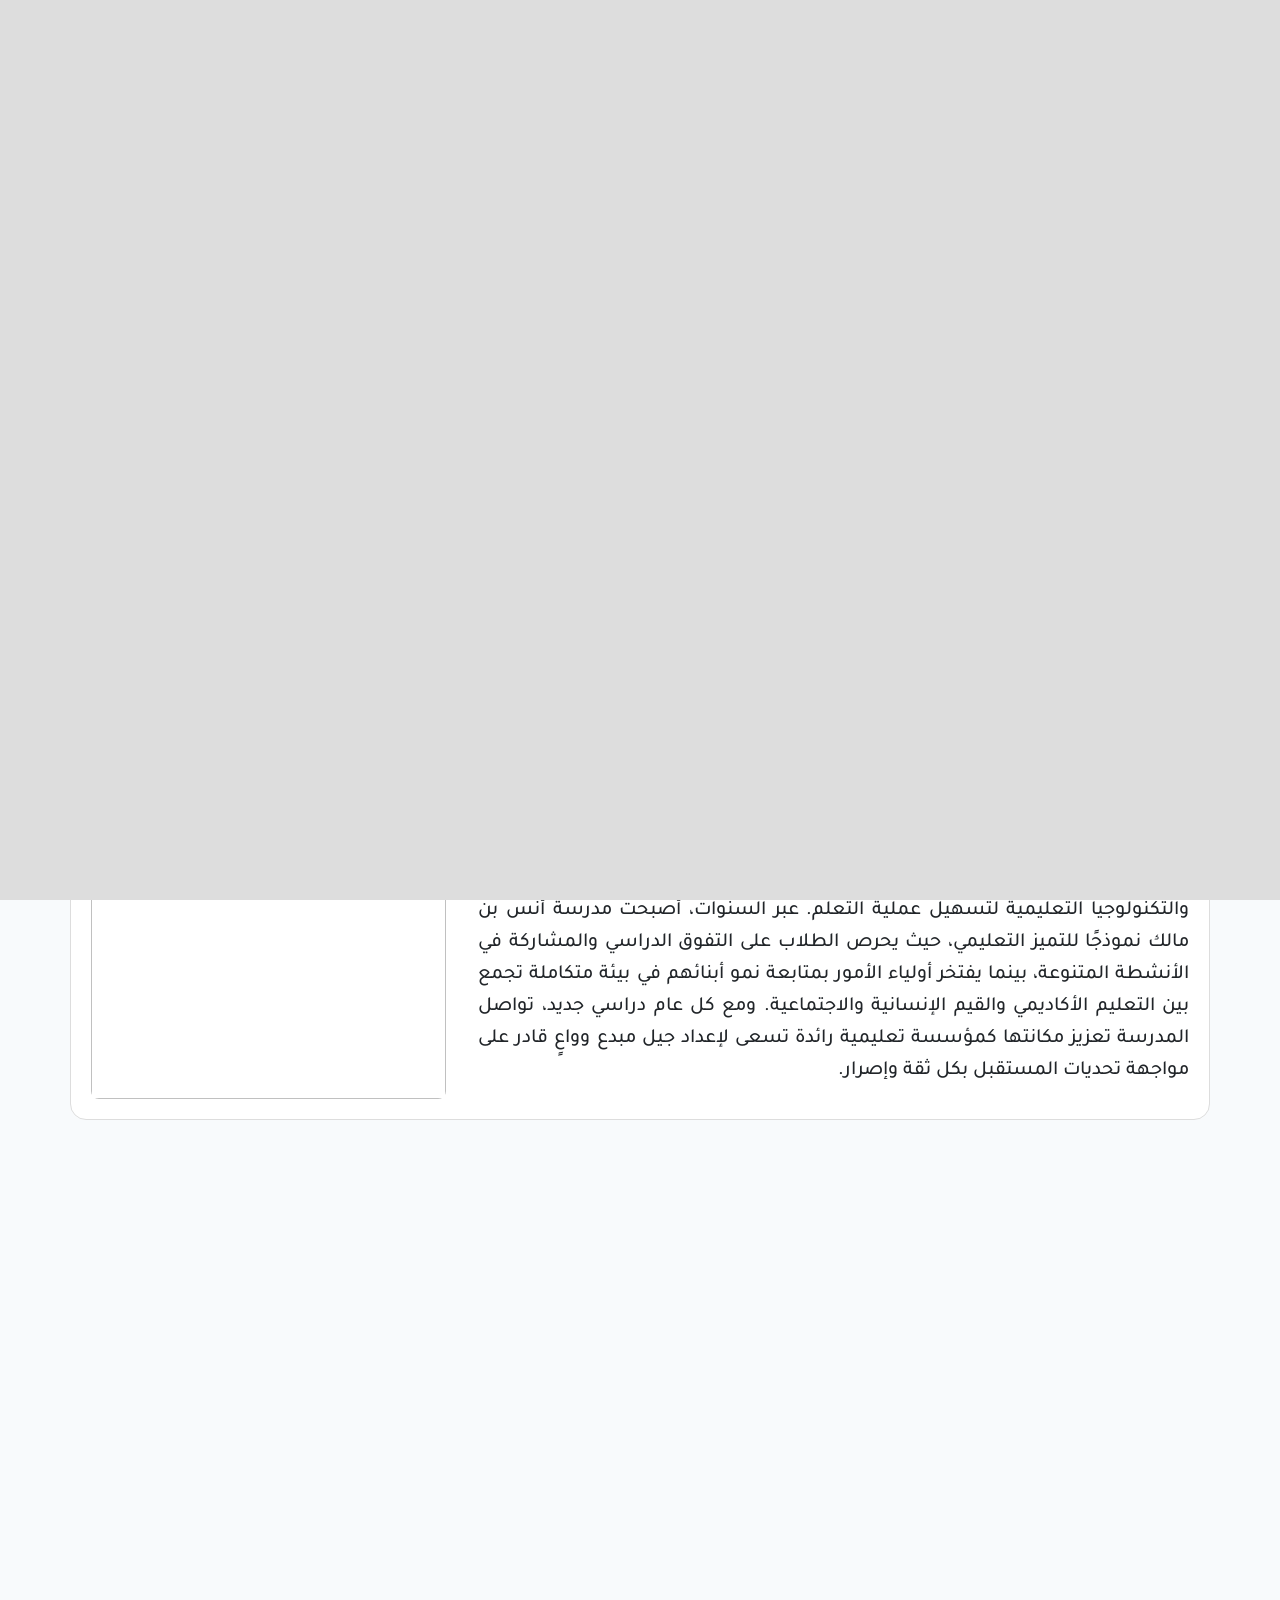
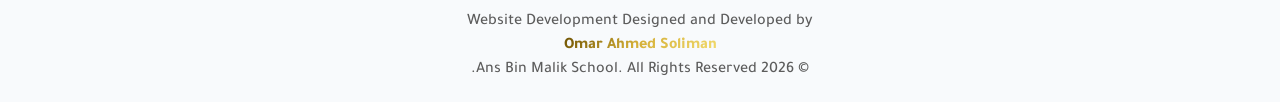
==== home.html @ f26a5320 "Add files via upload" ====
<!doctype html>
<html lang="ar" dir="rtl">

<head>
    <meta charset="utf-8">
    <meta name="viewport" content="width=device-width, initial-scale=1">
    <title>مدرسة أنس بن مالك للتعليم الأساسي 5-7</title>
    <link rel="preconnect" href="https://fonts.googleapis.com">
    <link rel="preconnect" href="https://fonts.gstatic.com" crossorigin>
    <link
        href="https://fonts.googleapis.com/css2?family=Cairo:wght@200..1000&family=Tajawal:wght@200;300;400;500;700;800;900&display=swap"
        rel="stylesheet">
    <meta charset="UTF-8">
    <meta name="viewport" content="width=device-width, initial-scale=1.0">
    <meta name="description"
        content="الموقع الرسمي لمدرسة أنس بن مالك 2026 يعرض الأخبار، الأنشطة، وأسماء الأوائل بإشراف Omar Ahmed Soliman.">
    <meta name="keywords"
        content="مدرسة أنس بن مالك, تعليم, أوائل, أنشطة مدرسية, 2026, طلاب, امتحانات, جدول الحصص, أخبار المدرسة, المعلمين, الفصول الدراسية, كتب, مكتبة, مسابقات, مشاريع, فعاليات, نتائج, التربية, الأنشطة الإضافية, التعليم الرقمي">
    <meta name="author" content="Omar Ahmed Soliman">
    <meta name="robots" content="index, follow">
    <meta property="og:title" content="الموقع الرسمي لمدرسة أنس بن مالك 2026">
    <meta property="og:description" content="تابع أخبار وأنشطة مدرسة أنس بن مالك وأسماء الأوائل لعام 2026.">
    <meta property="og:image" content="https://example.com/school-image.jpg">
    <meta name="theme-color" content="#8A1538">
    <meta name="viewport" content="width=device-width, initial-scale=1.0, maximum-scale=1.0, user-scalable=no">
    <link href="https://cdn.jsdelivr.net/npm/bootstrap@5.3.8/dist/css/bootstrap.min.css" rel="stylesheet"
        integrity="sha384-sRIl4kxILFvY47J16cr9ZwB07vP4J8+LH7qKQnuqkuIAvNWLzeN8tE5YBujZqJLB" crossorigin="anonymous">
    <link rel="shortcut icon" href="./imgs/WhatsApp Image 2026-03-01 at 15.16.49.jpeg" type="image/x-icon">
    <link rel="stylesheet" href="https://cdn.jsdelivr.net/npm/swiper@12/swiper-bundle.min.css">
    <link rel="stylesheet" href="./style.css">
</head>

<body>

    <nav class=" navbar  navbar-expand-lg navbar-dark  shadow-sm sticky-top">
        <div class="container">
            <div>
                <img src="./imgs/WhatsApp Image 2026-03-01 at 15.16.49.jpeg" class="logo-img" alt="">

                <a class="navbar-brand " href="./home.html">مدرسة أنس بن مالك 5-7</a>

            </div>


            <button class="navbar-toggler" type="button" data-bs-toggle="collapse"
                data-bs-target="#navbarSupportedContent" aria-controls="navbarSupportedContent" aria-expanded="false"
                aria-label="Toggle navigation">
                <span class="navbar-toggler-icon">

                </span>
            </button>
            <div class="collapse navbar-collapse" id="navbarSupportedContent">
                <ul class="navbar-nav me-auto mb-2 mb-lg-0">
                    <li class="nav-item">
                        <a class="nav-link active" aria-current="page" href="./home.html">الصفحة الرئيسية</a>
                    </li>
                    <li class="nav-item">
                        <a class="nav-link active" aria-current="page" href="./news.html">الأخبار</a>
                    </li>
                    <li class="nav-item">
                        <a class="nav-link active" aria-current="page" href="./names.html">الهيئة التعليمية</a>
                    </li>
                    <li class="nav-item">
                        <a class="nav-link active" aria-current="page" href="./tables.html">الجداول التعليمية</a>
                    </li>

                    <li class="nav-item dropdown">
                        <a class="nav-link dropdown-toggle" href="#" role="button" data-bs-toggle="dropdown"
                            aria-expanded="false">
                            الأوائل
                        </a>


                        <ul class="dropdown-menu">
                            <li><a class="dropdown-item" href="./the-5-tops.html">أوائل الصف الخامس</a></li>
                            <li><a class="dropdown-item" href="./the-6-tops.html">أوائل الصف السادس</a></li>
                            <li><a class="dropdown-item" href="./the-7-tops.html"> أوائل الصف السابع</a></li>


                        </ul>
                    </li>
                </ul>
            </div>

        </div>
    </nav>
    <h2 class="container mt-5 qon" ">نبذة عن المدرسة</h2>
    <div class=" pass">
        </div>
        <section class="container home-section">

            <div class="box">

                <div class="content">

                    <p>مدرسة أنس بن مالك للصفوف من 5 إلى 7 تعتبر من المدارس الرائدة في تقديم تعليم متكامل يركز على تنمية
                        شخصية الطالب من جميع الجوانب. تهدف المدرسة إلى خلق بيئة تعليمية محفزة تشجع الطلاب على التعلم
                        والاكتشاف، مع مراعاة تطوير مهارات التفكير النقدي والإبداعي لديهم. تقدم المدرسة برامج أكاديمية
                        قوية
                        تغطي جميع المواد الأساسية، إلى جانب الأنشطة الرياضية والفنية التي تساعد في تنمية المواهب الفردية
                        وبناء روح التعاون والعمل الجماعي. يولي المدرسون في أنس بن مالك اهتمامًا خاصًا بتطوير قيم
                        الانضباط
                        والاحترام وحب المعرفة لدى الطلاب، كما توفر المدرسة مرافق حديثة وأدوات تعليمية مبتكرة تساهم في
                        تعزيز
                        تجربة التعلم وجعلها ممتعة وفعالة. من خلال التركيز على التعليم المتوازن بين الجانب الأكاديمي
                        والاجتماعي والثقافي، تسعى مدرسة أنس بن مالك إلى إعداد جيل قادر على مواجهة تحديات المستقبل بثقة
                        ومهارات متقدمة.</p>
                </div>
                <div class="img-box">
                    <img src="./imgs/oman_login_bg_2.png" alt="">
                </div>
            </div>
        </section>
        <section class="container home-section">
            <div class="box">
                <div class="content">
                    <p>تأسست مدرسة أنس بن مالك منذ عدة سنوات بهدف تقديم تعليم متميز للطلاب من الصفوف 5 إلى 7، وقد شهدت
                        منذ
                        انطلاقتها تطورًا ملحوظًا على جميع الأصعدة الأكاديمية والإدارية. بدأت المدرسة بفريق صغير من
                        المعلمين
                        الملتزمين، ومع مرور الوقت توسعت لتضم كوادر تعليمية متخصصة في جميع المواد الدراسية، بالإضافة إلى
                        خبراء في الأنشطة الرياضية والفنية والثقافية. حرصت إدارة المدرسة منذ البداية على توفير بيئة
                        تعليمية
                        آمنة ومحفزة، مع التركيز على استخدام أحدث أساليب التدريس والتكنولوجيا التعليمية لتسهيل عملية
                        التعلم.
                        عبر السنوات، أصبحت مدرسة أنس بن مالك نموذجًا للتميز التعليمي، حيث يحرص الطلاب على التفوق الدراسي
                        والمشاركة في الأنشطة المتنوعة، بينما يفتخر أولياء الأمور بمتابعة نمو أبنائهم في بيئة متكاملة
                        تجمع
                        بين التعليم الأكاديمي والقيم الإنسانية والاجتماعية. ومع كل عام دراسي جديد، تواصل المدرسة تعزيز
                        مكانتها كمؤسسة تعليمية رائدة تسعى لإعداد جيل مبدع وواعٍ قادر على مواجهة تحديات المستقبل بكل ثقة
                        وإصرار.</p>
                </div>
                <div class="img-box">
                    <img src="./imgs/مدرسه1.jpg" alt="">
                </div>
            </div>
        </section>
        <section class="container home-section">
            <div class="swiper mySwiper">
                <div class="swiper-wrapper">
                    <div class="swiper-slide"><img class="swiper-img"
                            src="./imgs/WhatsApp Image 2026-03-01 at 15.16.49.jpeg" alt=""></div>
                    <div class="swiper-slide"><img class="swiper-img"
                            src="./imgs/WhatsApp Image 2026-03-01 at 15.16.49.jpeg" alt=""></div>
                    <div class="swiper-slide"><img class="swiper-img"
                            src="./imgs/WhatsApp Image 2026-03-01 at 15.16.49.jpeg" alt=""></div>
                    <div class="swiper-slide"><img class="swiper-img"
                            src="./imgs/WhatsApp Image 2026-03-01 at 15.16.49.jpeg" alt=""></div>
                    <div class="swiper-slide"><img class="swiper-img"
                            src="./imgs/WhatsApp Image 2026-03-01 at 15.16.49.jpeg" alt=""></div>
                    <div class="swiper-slide"><img class="swiper-img"
                            src="./imgs/WhatsApp Image 2026-03-01 at 15.16.49.jpeg" alt=""></div>
                    <div class="swiper-slide"><img class="swiper-img"
                            src="./imgs/WhatsApp Image 2026-03-01 at 15.16.49.jpeg" alt=""></div>
                    <div class="swiper-slide"><img class="swiper-img"
                            src="./imgs/WhatsApp Image 2026-03-01 at 15.16.49.jpeg" alt=""></div>
                    <div class="swiper-slide"><img class="swiper-img"
                            src="./imgs/WhatsApp Image 2026-03-01 at 15.16.49.jpeg" alt=""></div>
                    <div class="swiper-slide"><img class="swiper-img"
                            src="./imgs/WhatsApp Image 2026-03-01 at 15.16.49.jpeg" alt=""></div>
                    <div class="swiper-slide"><img class="swiper-img"
                            src="./imgs/WhatsApp Image 2026-03-01 at 15.16.49.jpeg" alt=""></div>

                </div>
                <div class="swiper-button-next"></div>
                <div class="swiper-button-prev"></div>
                <div class="swiper-pagination"></div>
            </div>
        </section>
        <footer>
            Website Development
            Designed and Developed by <span class="gold">Omar Ahmed Soliman</span>
            © 2026 Ans Bin Malik School. All Rights Reserved.</footer>


        <script src="https://cdn.jsdelivr.net/npm/swiper@12/swiper-bundle.min.js"></script>
        <script src="https://cdn.jsdelivr.net/npm/bootstrap@5.3.8/dist/js/bootstrap.bundle.min.js"
            integrity="sha384-FKyoEForCGlyvwx9Hj09JcYn3nv7wiPVlz7YYwJrWVcXK/BmnVDxM+D2scQbITxI"
            crossorigin="anonymous"></script>
        <script src="./main.js"></script>
</body>

</html>
---- style.css ----
/* @import url('https://fonts.googleapis.com/css2?family=Cairo:wght@200..1000&family=Tajawal:wght@200;300;400;500;700;800;900&display=swap'); */
html body {
    font-family: "Tajawal", sans-serif;
    /* font-family: system-ui, -apple-system, BlinkMacSystemFont, 'Segoe UI', Roboto, Oxygen, Ubuntu, Cantarell, 'Open Sans', 'Helvetica Neue', sans-serif; */
    font-weight: 500;
    min-height: 100vh;
    text-align: right !important;
    background-color: #F8FAFC !important;
}

.logo-img {
    width: 50px;
    height: 50px;
    border-radius: 50%;
}

.navbar-brand {
    font-weight: 700 !important;
}

.home-section {
    min-height: 50vh;
    display: flex;
    justify-content: center;
    align-items: center;
    padding: 20px 0;
}

.box {
    width: 100%;

    min-height: 50vh;
    display: grid;
    grid-template-columns: 2fr 1fr;
    gap: 2rem;
    border: 1px solid #ddd;
    padding: 20px;
    background-color: #fff;
    border-radius: 16px;
    /* box-shadow: inset 0 0 3px black; */
}

.content {
    display: flex;
    align-items: center;
}

p {
    font-size: 20px;
    text-align: justify;
    line-height: 1.6;
    margin: 0;
}

.img-box img {
    width: 100% !important;
    height: 100% !important;

    object-fit: cover;
    border-radius: 8px;

}

@media (max-width: 1200px) {
    .box {

        grid-template-columns: 1fr;
    }

    .img-box {

        /* height: 250px; */
        order: -1;
    }

    .navbar-brand {
        width: 50px;
    }
}

@media (max-width: 450px) {
    .box {
        border-radius: 0;
    }
}

.swiper-slide {
    display: flex !important;
    justify-content: center !important;
    align-items: center !important;


}



.swiper-img {
    transform: scale(0.8);
}

.box2 {
    min-height: 50vh;
}

nav {
    background-color: rgb(87, 17, 34);

}


.box3 {
    min-height: 50vh;
    width: 100%;

}

ol {
    width: 100%;
}


.dropdown-item {
    text-align: right;
}


.accordion-button {

    font-weight: 500;
    color: rgb(87, 17, 34);
}

.pass {
    width: 100vw;
    height: 100vh;
    top: 0px;
    background-color: #ddd;
    position: fixed;
    z-index: 500000000000000;
}



img {
    -webkit-user-drag: none;
    /* يمنع سحب الصور */

}


.tablebox {
    width: 100%;
}

.tablebox img {
    width: 100%;
    border-radius: 5px;

}

.table {
    border: 1px solid #ddd;
    padding: 5px;
    border-radius: 5px;
    display: flex;
    justify-content: center;
    align-items: center;
    gap: 10px;
    flex-direction: column;
    background-color: white;
    width: 100%;
    border-collapse: collapse;
}

.qon {
    color: rgb(87, 17, 34);
    font-weight: 800;
}


::-webkit-scrollbar {
    width: 12px;
}

::-webkit-scrollbar-track {
    background-color: rgb(87, 17, 34);
}

::-webkit-scrollbar-thumb {
    background-color: #ffffff;
    border-radius: 6px;
    border: 3px solid rgb(87, 17, 34);
}

::-webkit-scrollbar-thumb:hover {
    background-color: #b8b8b8;
}


table {
    width: 100%;
    border-collapse: collapse;
}

th,
td {
    border: 1px solid #ddd;
    padding: 10px;
    text-align: right;
}

thead th {
    background-color: rgb(87, 17, 34);

    color: white;
    font-size: 18px;
}

tbody tr:nth-child(even) {
    background: #f4f4f4;
}

tbody tr:hover {
    background-color: rgba(255, 255, 255, 0.459);
    color: #949494;
}
.loading h1{
    color: white;
    text-align: center;
}

.loading {
    background-color: rgb(87, 17, 34);

    width: 100vw;
    height: 100vh;
    position: fixed;
    z-index: 10000;
    display: flex;
    transition: 3.0s;
    display: flex;
    justify-content: center;
    align-items: center;
    flex-direction: column;
    animation: load 4s forwards 1;
    
}

@keyframes load {
    0% {
        opacity: 100%;
        display: flex;
    }
        80% {
        opacity: 100%;
    }

    100% {
        opacity: 0%;
        display: none;
    }
}

.gold {

    font-weight: 800;

    background: linear-gradient(135deg,
            #6b4f00,
            /* بني ذهبي داكن */
            #d4af37,
            /* ذهبي كلاسيكي */
            #f0d86b,
            /* ذهبي فاتح */
            #c9a600,
            /* ذهبي متوسط */
            #8b6b00
            /* ذهبي غامق */
        );

    background-size: 200% auto;

    color: transparent;

    background-clip: text;
    -webkit-background-clip: text;

    animation: goldMove 5s linear infinite;

}

@keyframes goldMove {
    to {
        background-position: 200% center;
    }
}


.table-bordered {
    width: 100%;
}

@media (max-width: 768px) {

    th,
    td {
        font-size: 14px;
        padding: 6px;
    }
}


footer {
    color: rgb(92, 92, 92);
    display: flex;
    justify-content: center;
    align-items: center;
    flex-direction: column;
    padding: 20px;
    text-align: end;

    text-align: justify;
}
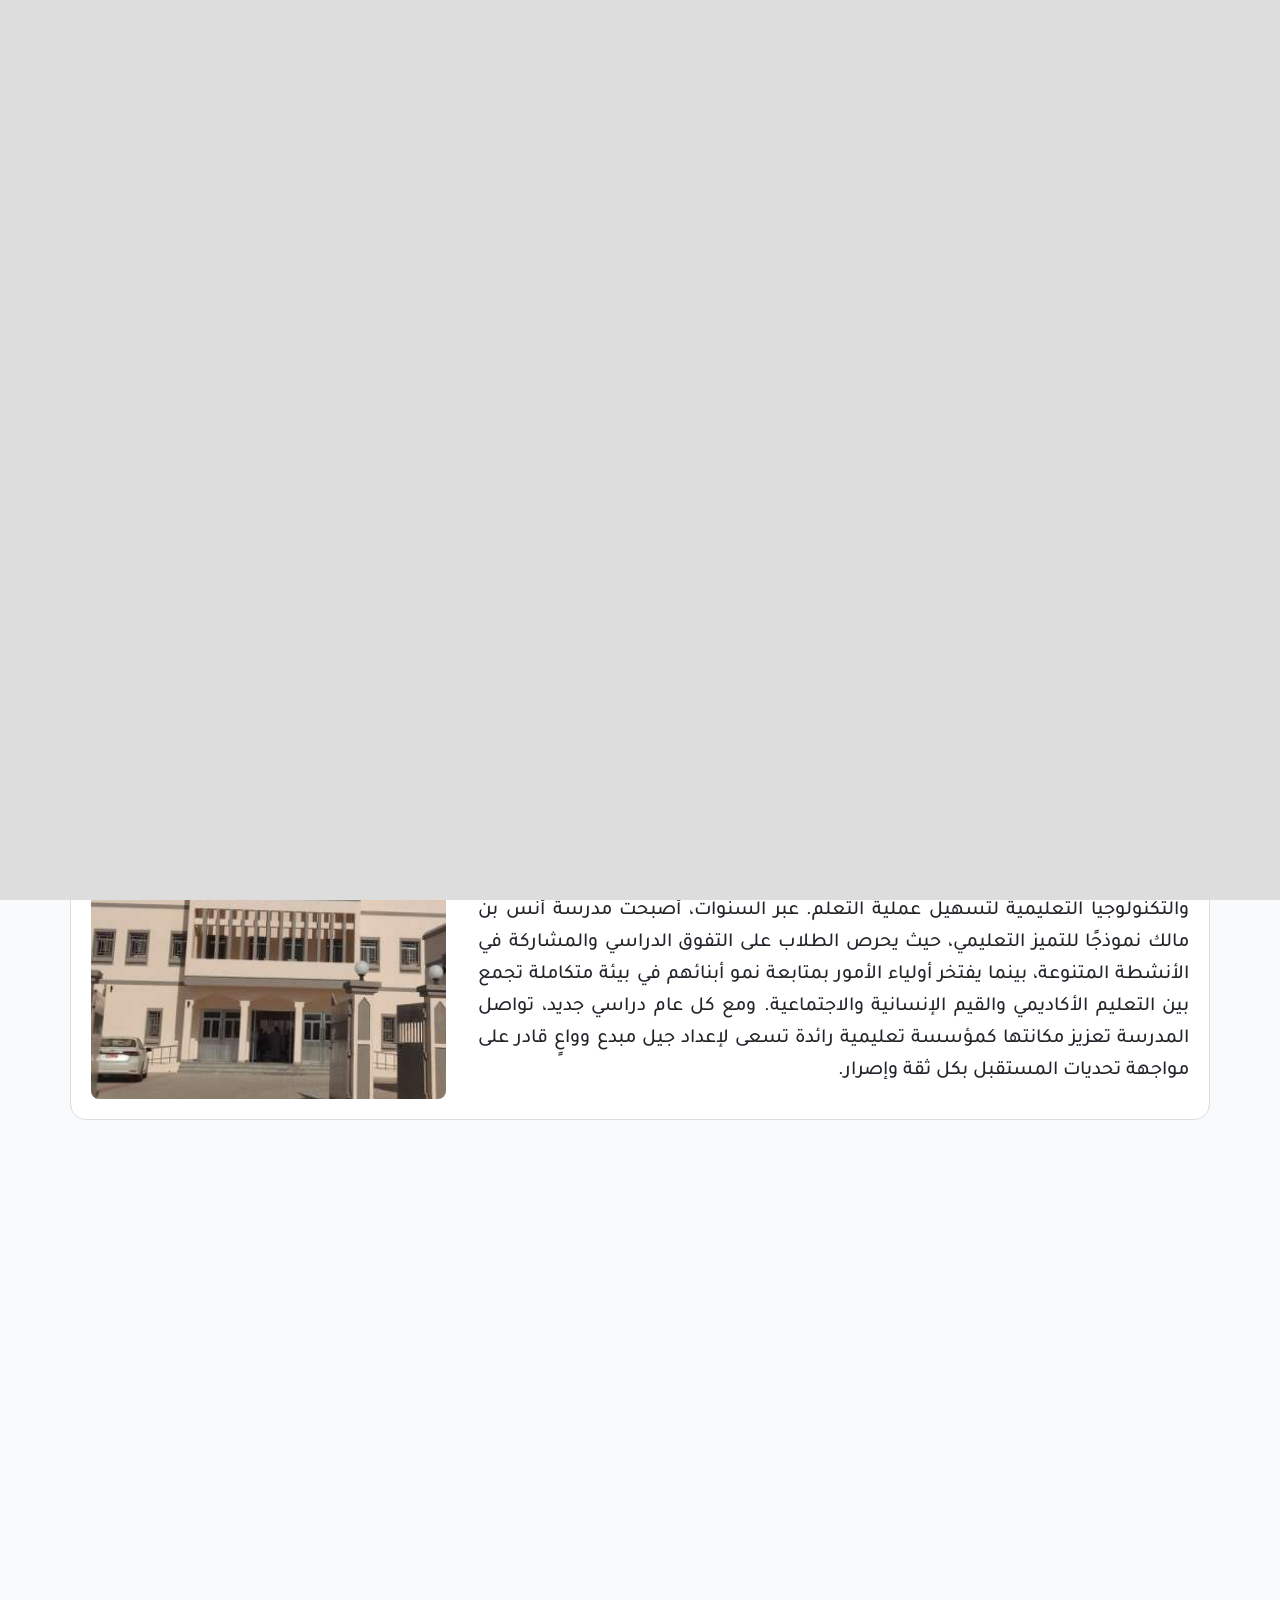
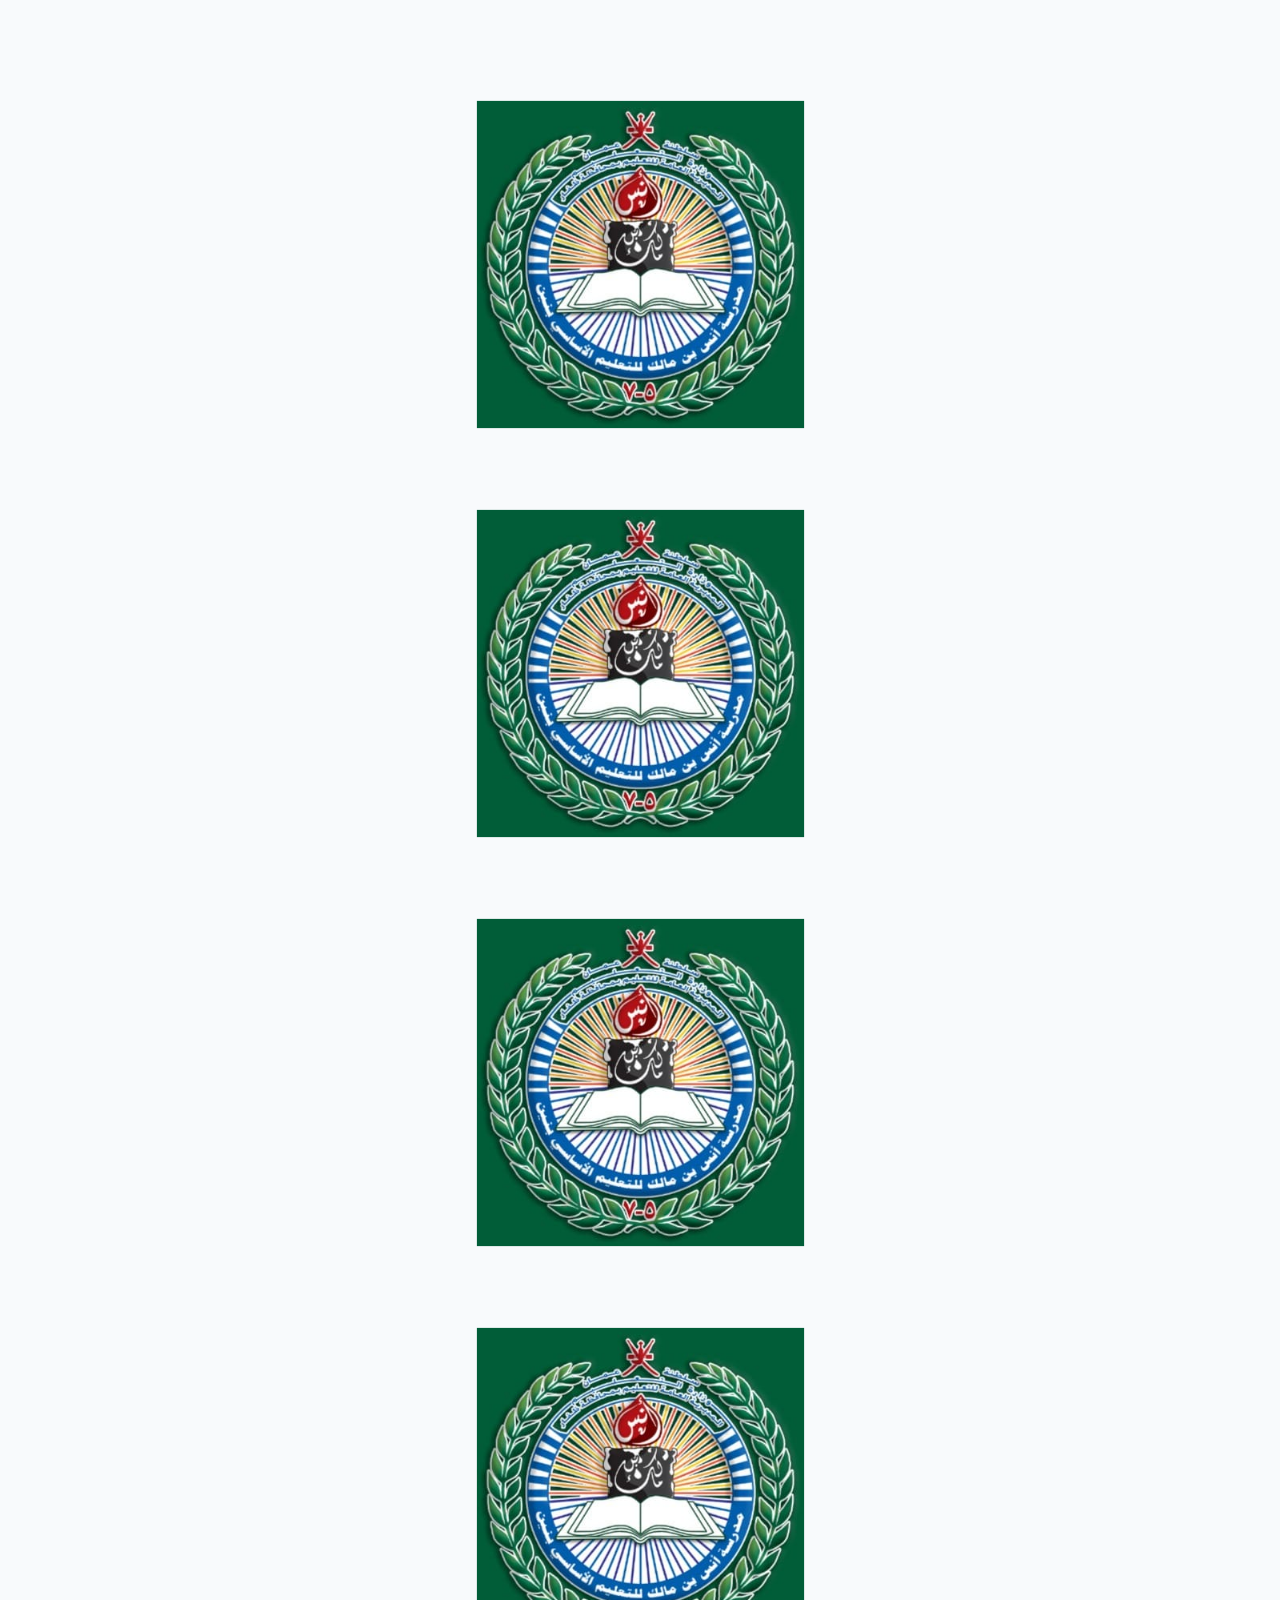
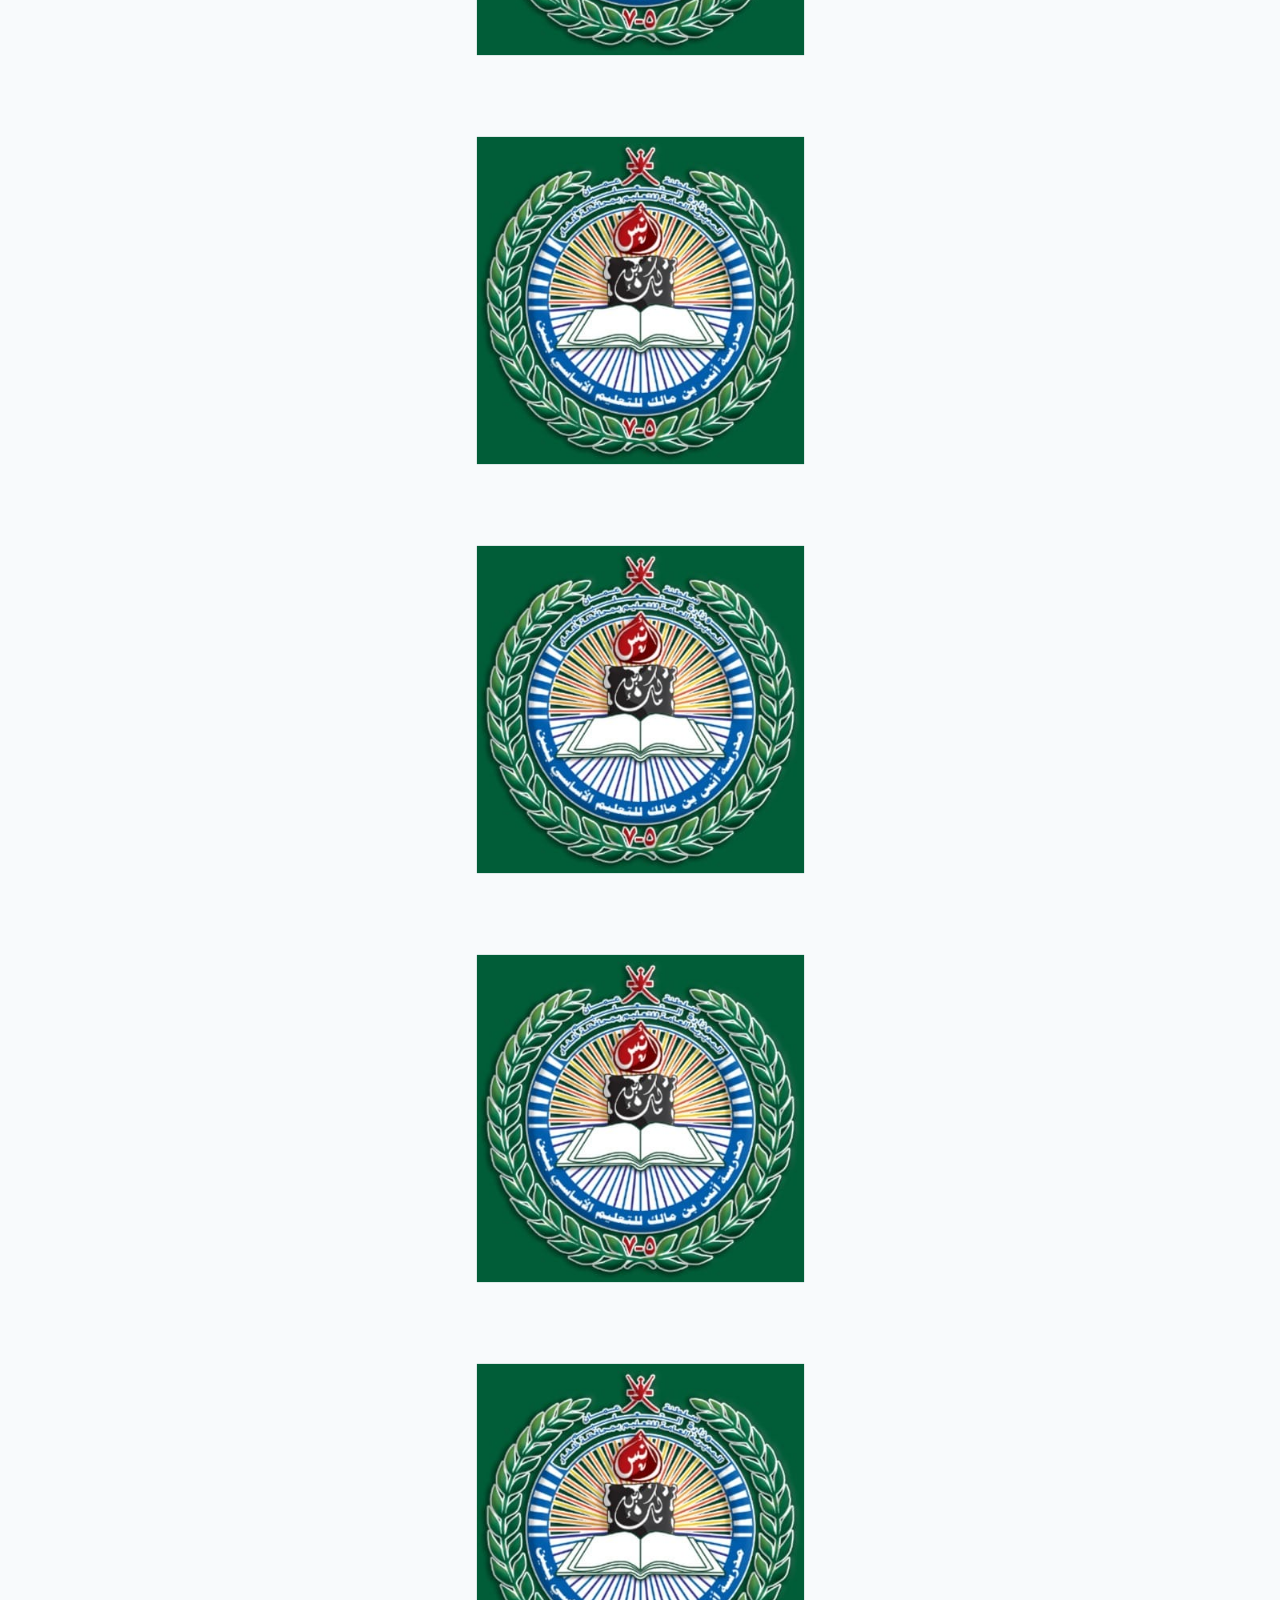
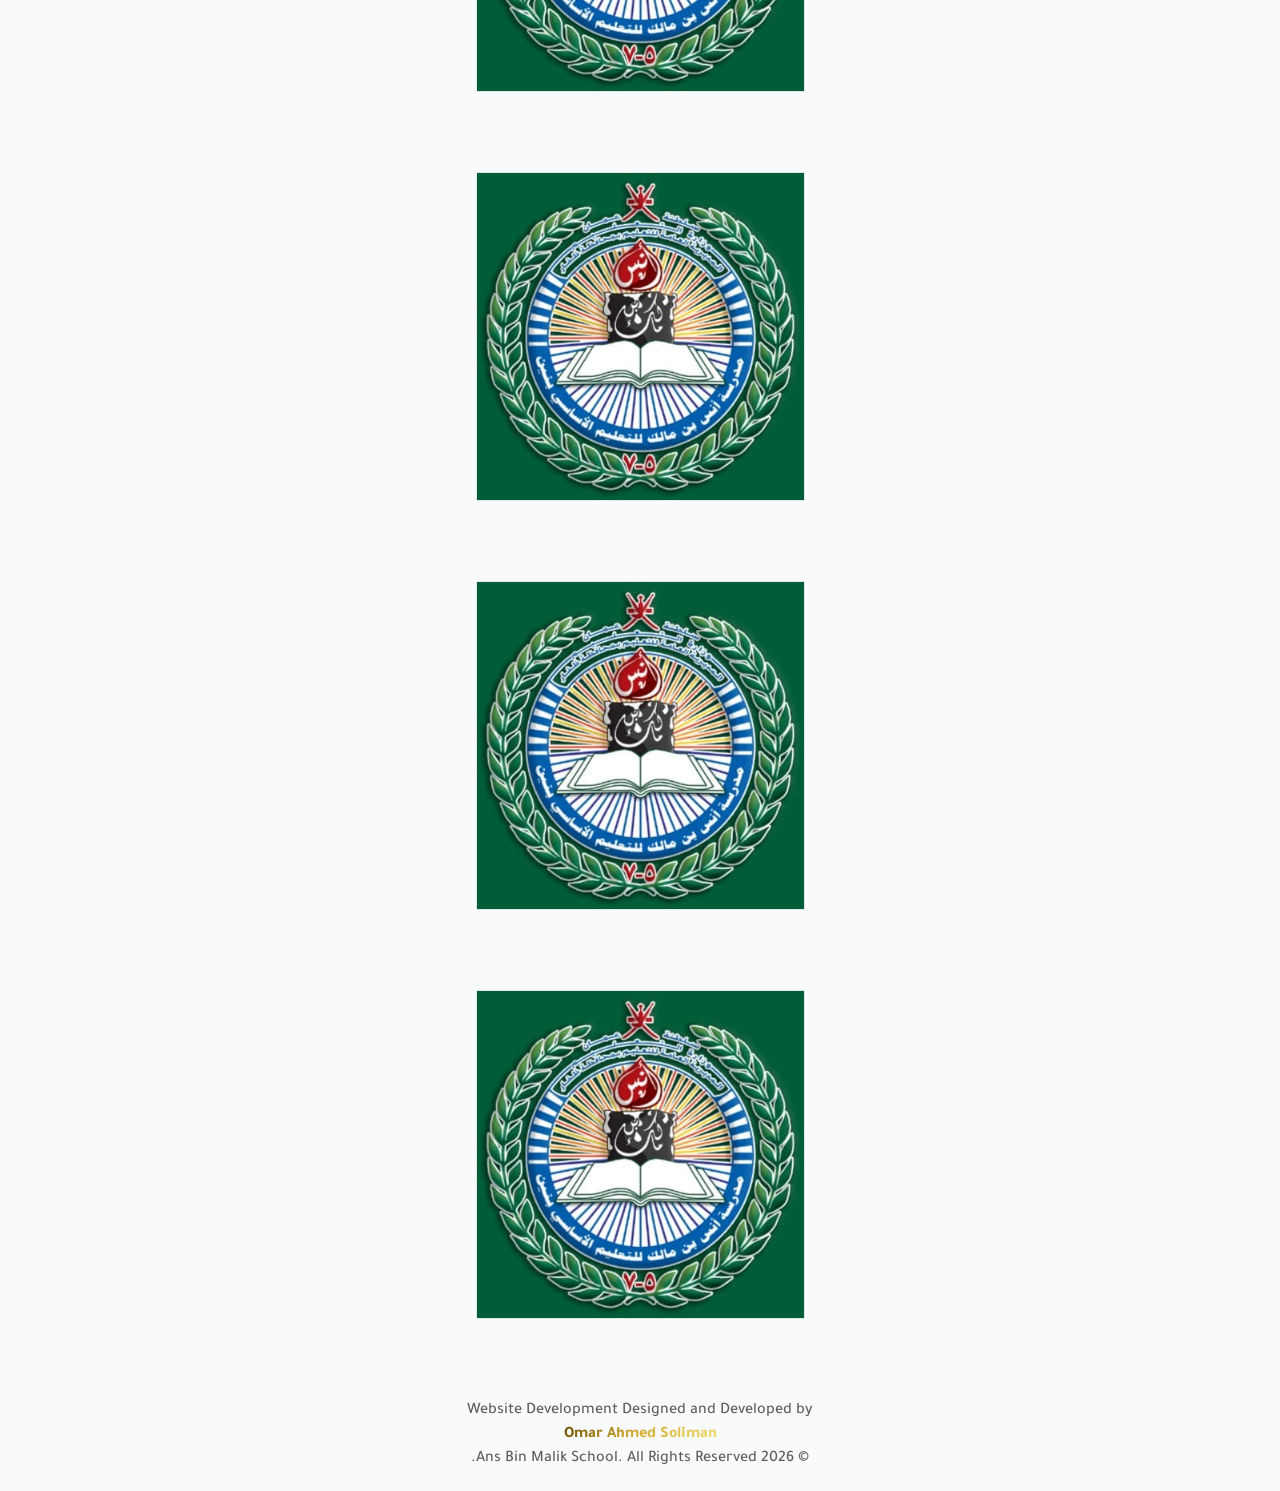
==== commit 5e669610: "Fix HTML structure and improve formatting" ====
--- a/home.html
+++ b/home.html
@@ -135,6 +135,24 @@
                 </div>
             </div>
         </section>
+        <SECtion class="map container">
+            <iframe
+                src="https://www.google.com/maps/embed?pb=!1m18!1m12!1m3!1d3815.257744822887!2d54.07243517598678!3d17.011022883813393!2m3!1f0!2f0!3f0!3m2!1i1024!2i768!4f13.1!3m3!1m2!1s0x3dd1601a66f36027%3A0xbf7d7a6c66b165fa!2sAnas%20bin%20Malik%20School!5e0!3m2!1sen!2som!4v1774963466780!5m2!1sen!2som"
+                width="600" height="450" style="border:0;" allowfullscreen="" loading="lazy"
+                referrerpolicy="no-referrer-when-downgrade"></iframe>
+        </SECtion>
+        <style>
+            .map {
+                display: flex;
+                justify-content: center;
+                align-items: center;
+                margin-top: 50px;
+            }
+
+            iframe {
+                width: 100%;
+            }
+        </style>
         <section class="container home-section">
             <div class="swiper mySwiper">
                 <div class="swiper-wrapper">
@@ -180,4 +198,4 @@
         <script src="./main.js"></script>
 </body>
 
-</html>+</html>
